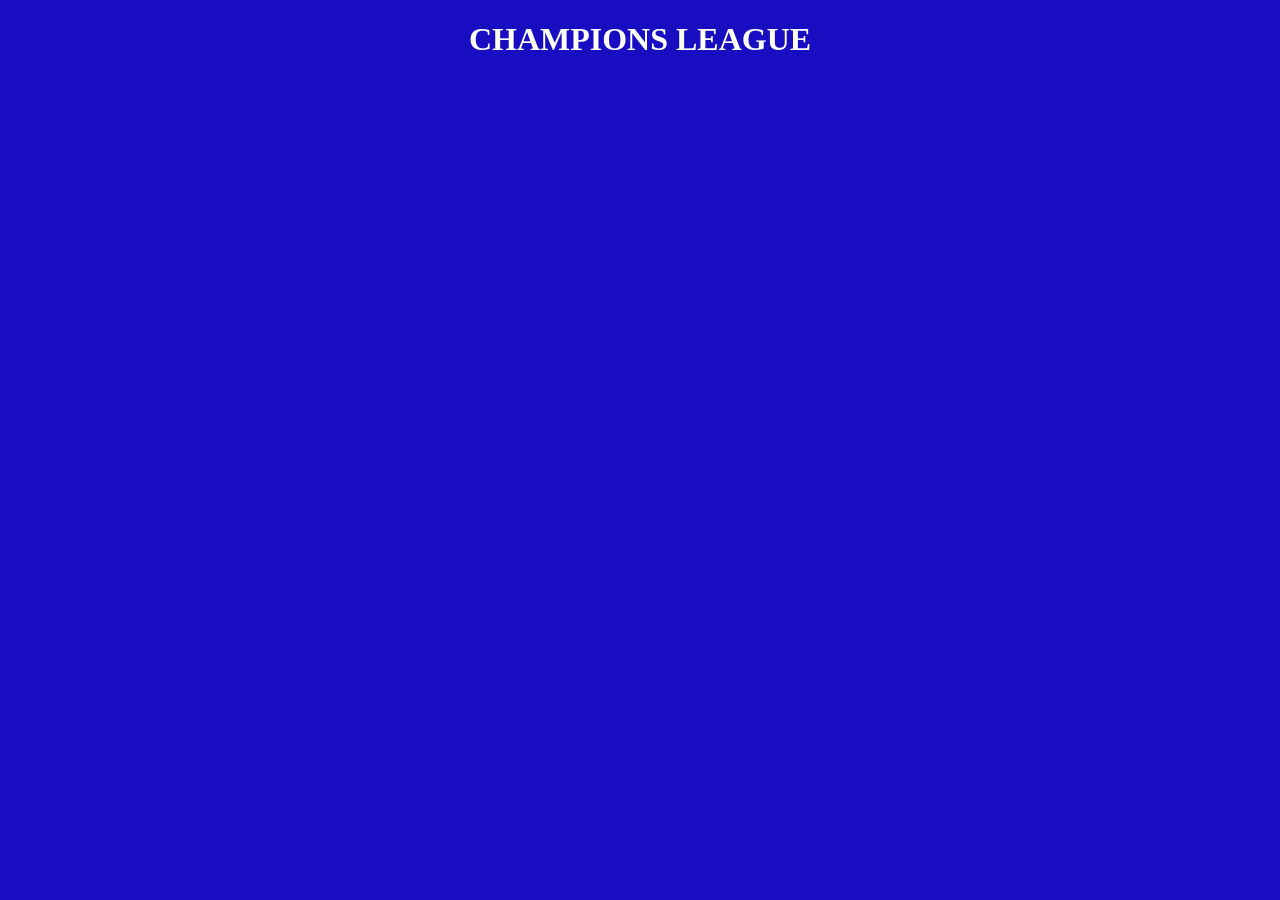
==== index.html @ 5843c667 "1" ====
<!DOCTYPE html>
<html lang="">
  <head>
    <meta charset="utf-8">
    <link href="estilo.css" rel="stylesheet">
    <title>CHAMPIONS LEAGUE</title>
  </head>
  <body>
    <h1 id="titulo1">CHAMPIONS LEAGUE</h1>
  </body>
</html>
---- estilo.css ----
body{background-color: rgb(25, 13, 194);}
#titulo1{
    text-align: center;
    color:white
}
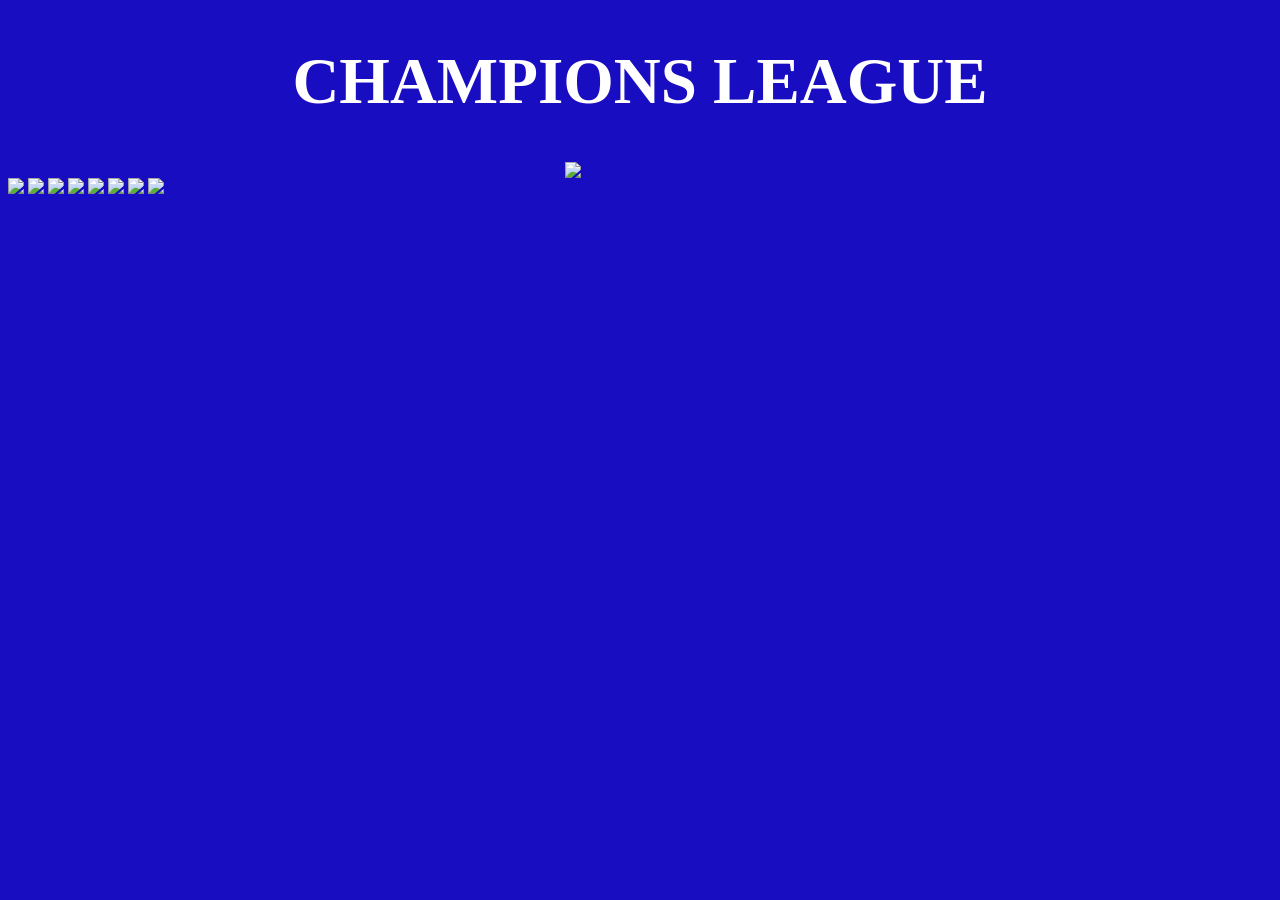
==== commit 512e5ec4: "1" ====
--- a/index.html
+++ b/index.html
@@ -7,5 +7,38 @@
   </head>
   <body>
     <h1 id="titulo1">CHAMPIONS LEAGUE</h1>
+    <img id="champ" src="https://upload.wikimedia.org/wikipedia/commons/e/e2/UEFA_Champions_League_logo.png">
+    
+    <a href='psg.html'>
+      <img id='psgchel' src='https://uefa.cdn.usestoryteller.com/assets/studio-templates/760b117e-016a-3d7f-a5b6-3a1fcb9ac7ed/d423b0d3-a37c-4a26-a91b-508b6fb662a0/0497b1c2-29c6-ef58-4233-3a1fcb9b06ce/IconRenderOutput.jpeg'>
+    </a>
+    
+    <a href='psg.html'>
+      <img id='psgchel' src='https://uefa.cdn.usestoryteller.com/assets/studio-templates/760b117e-016a-3d7f-a5b6-3a1fcb9ac7ed/d423b0d3-a37c-4a26-a91b-508b6fb662a0/0497b1c2-29c6-ef58-4233-3a1fcb9b06ce/IconRenderOutput.jpeg'>
+    </a>
+    
+    <a href='psg.html'>
+      <img id='psgchel' src='https://uefa.cdn.usestoryteller.com/assets/studio-templates/760b117e-016a-3d7f-a5b6-3a1fcb9ac7ed/d423b0d3-a37c-4a26-a91b-508b6fb662a0/0497b1c2-29c6-ef58-4233-3a1fcb9b06ce/IconRenderOutput.jpeg'>
+    </a>
+    
+    <a href='psg.html'>
+      <img id='psgchel' src='https://uefa.cdn.usestoryteller.com/assets/studio-templates/760b117e-016a-3d7f-a5b6-3a1fcb9ac7ed/d423b0d3-a37c-4a26-a91b-508b6fb662a0/0497b1c2-29c6-ef58-4233-3a1fcb9b06ce/IconRenderOutput.jpeg'>
+    </a>
+    
+    <a href='psg.html'>
+      <img id='psgchel' src='https://uefa.cdn.usestoryteller.com/assets/studio-templates/760b117e-016a-3d7f-a5b6-3a1fcb9ac7ed/d423b0d3-a37c-4a26-a91b-508b6fb662a0/0497b1c2-29c6-ef58-4233-3a1fcb9b06ce/IconRenderOutput.jpeg'>
+    </a>
+    
+    <a href='psg.html'>
+      <img id='psgchel' src='https://uefa.cdn.usestoryteller.com/assets/studio-templates/760b117e-016a-3d7f-a5b6-3a1fcb9ac7ed/d423b0d3-a37c-4a26-a91b-508b6fb662a0/0497b1c2-29c6-ef58-4233-3a1fcb9b06ce/IconRenderOutput.jpeg'>
+    </a>
+    
+    <a href='psg.html'>
+      <img id='psgchel' src='https://uefa.cdn.usestoryteller.com/assets/studio-templates/760b117e-016a-3d7f-a5b6-3a1fcb9ac7ed/d423b0d3-a37c-4a26-a91b-508b6fb662a0/0497b1c2-29c6-ef58-4233-3a1fcb9b06ce/IconRenderOutput.jpeg'>
+    </a>
+    
+    <a href='psg.html'>
+      <img id='psgchel' src='https://uefa.cdn.usestoryteller.com/assets/studio-templates/760b117e-016a-3d7f-a5b6-3a1fcb9ac7ed/d423b0d3-a37c-4a26-a91b-508b6fb662a0/0497b1c2-29c6-ef58-4233-3a1fcb9b06ce/IconRenderOutput.jpeg'>
+    </a>
   </body>
 </html>
--- a/estilo.css
+++ b/estilo.css
@@ -1,5 +1,10 @@
 body{background-color: rgb(25, 13, 194);}
 #titulo1{
     text-align: center;
-    color:white
-}+    color:white;
+    font-size: 65px;
+}
+#champ{display: block;
+margin-left:  auto;
+margin-right: auto;
+width: 150px;}
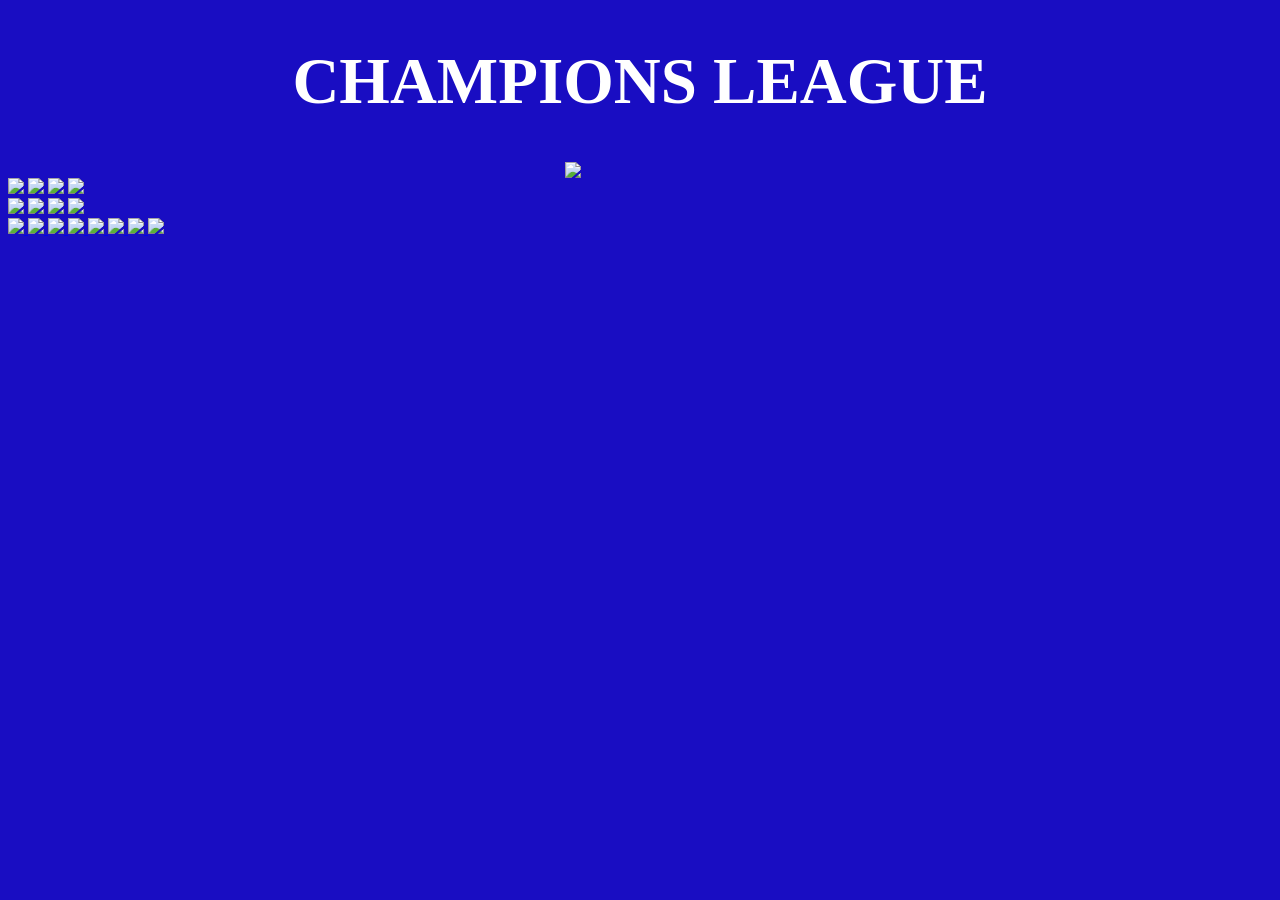
==== commit 1868060e: "Update index.html" ====
--- a/index.html
+++ b/index.html
@@ -8,6 +8,24 @@
   <body>
     <h1 id="titulo1">CHAMPIONS LEAGUE</h1>
     <img id="champ" src="https://upload.wikimedia.org/wikipedia/commons/e/e2/UEFA_Champions_League_logo.png">
+
+    <div class='partidos' >
+      <div class="bloque">
+            <a href='psgchels.html'><img class='logo-partido' src='https://uefa.cdn.usestoryteller.com/assets/studio-templates/2676527e-08a3-192c-aa46-3a1fcb9cb096/7c007b82-d07f-4f71-9758-45d6cefd6717/9db44691-cdd3-8950-bb40-3a1fcb9cec4d/IconRenderOutput.jpeg'></a>
+            <a href='liver.html'><img class='logo-partido' src='https://uefa.cdn.usestoryteller.com/assets/studio-templates/659b7e4c-eaef-1e23-0304-3a15efcbd43e/60fc262b-2350-4813-984b-b5f1ee6073ef/40217e5f-3337-35f5-9e38-3a15efccfe40/IconRenderOutput.jpeg'></a>
+            <a href='madridcity.html'><img class='logo-partido' src='https://uefa.cdn.usestoryteller.com/assets/studio-templates/efd5bf02-2590-76a1-d9aa-3a17ddcc3e5a/8d66763c-3e95-4ffb-9633-a4a8244e996a/880adc56-cdd5-45bd-6978-3a17ddcc7bb6/IconRenderOutput.jpeg'></a>
+            <a href='bayern.html'><img class='logo-partido' src='https://uefa.cdn.usestoryteller.com/assets/studio-templates/af3368d0-eae7-ca38-57d2-3a1fcb960a04/cd255257-9452-4b72-8ded-e53061e9af4f/b6e0998b-a690-a678-cdec-3a1fcb97766d/IconRenderOutput.jpeg'></a>
+        </div>
+      
+        <div class="bloque">
+            <a href='fcb.html'><img class='logo-partido' src='https://uefa.cdn.usestoryteller.com/assets/studio-templates/4e761920-c1bc-d878-984f-3a1fcb95eb07/ad6d91c7-6b28-465c-ad90-7db2d4348f0d/aa518e08-c9e3-0fa3-309d-3a1fcb972ecb/IconRenderOutput.jpeg'></a>
+            <a href='atl.html'><img class='logo-partido' src='https://uefa.cdn.usestoryteller.com/assets/studio-templates/18661d37-3177-9aad-1843-3a1fcb9f48bb/7bec4c7e-cd6f-474d-b77a-d1c1b1bd5c04/a4ab3e29-ac74-c918-7500-3a1fcb9f815e/IconRenderOutput.jpeg'></a>
+            <a href='bodo.html'><img class='logo-partido' src='https://uefa.cdn.usestoryteller.com/assets/studio-templates/a793c743-21ad-647b-6eb9-3a1fcb9c2ee5/d0e5ba52-105d-4f8d-9997-b48e92d2cd73/3ca14ec1-e943-1d9d-ca66-3a1fcb9c6115/IconRenderOutput.jpeg'></a>
+            <a href='arsenal.html'><img class='logo-partido' src='https://uefa.cdn.usestoryteller.com/assets/studio-templates/c7e40a01-4ade-f6f1-0e36-3a1fcb9ac867/3f8d7bd6-34bc-4d97-a492-16b0ce48b137/225b7102-0185-ba95-dfe7-3a1fcb9b045e/IconRenderOutput.jpeg'></a>
+        </div>
+    </div>
+
+
     
     <a href='psg.html'>
       <img id='psgchel' src='https://uefa.cdn.usestoryteller.com/assets/studio-templates/760b117e-016a-3d7f-a5b6-3a1fcb9ac7ed/d423b0d3-a37c-4a26-a91b-508b6fb662a0/0497b1c2-29c6-ef58-4233-3a1fcb9b06ce/IconRenderOutput.jpeg'>
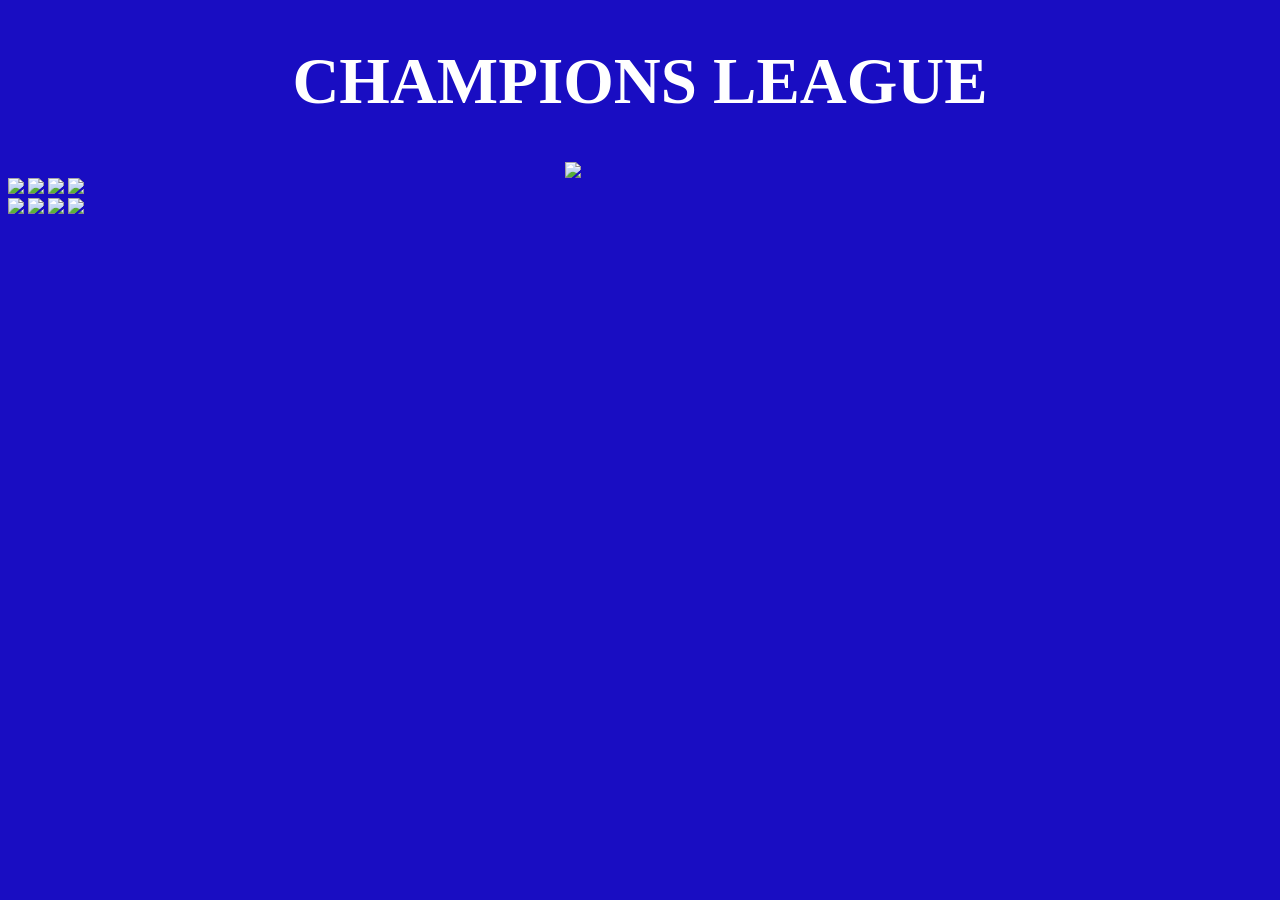
==== commit 6bff9dfc: "Update index.html" ====
--- a/index.html
+++ b/index.html
@@ -25,38 +25,6 @@
         </div>
     </div>
 
-
-    
-    <a href='psg.html'>
-      <img id='psgchel' src='https://uefa.cdn.usestoryteller.com/assets/studio-templates/760b117e-016a-3d7f-a5b6-3a1fcb9ac7ed/d423b0d3-a37c-4a26-a91b-508b6fb662a0/0497b1c2-29c6-ef58-4233-3a1fcb9b06ce/IconRenderOutput.jpeg'>
-    </a>
-    
-    <a href='psg.html'>
-      <img id='psgchel' src='https://uefa.cdn.usestoryteller.com/assets/studio-templates/760b117e-016a-3d7f-a5b6-3a1fcb9ac7ed/d423b0d3-a37c-4a26-a91b-508b6fb662a0/0497b1c2-29c6-ef58-4233-3a1fcb9b06ce/IconRenderOutput.jpeg'>
-    </a>
-    
-    <a href='psg.html'>
-      <img id='psgchel' src='https://uefa.cdn.usestoryteller.com/assets/studio-templates/760b117e-016a-3d7f-a5b6-3a1fcb9ac7ed/d423b0d3-a37c-4a26-a91b-508b6fb662a0/0497b1c2-29c6-ef58-4233-3a1fcb9b06ce/IconRenderOutput.jpeg'>
-    </a>
-    
-    <a href='psg.html'>
-      <img id='psgchel' src='https://uefa.cdn.usestoryteller.com/assets/studio-templates/760b117e-016a-3d7f-a5b6-3a1fcb9ac7ed/d423b0d3-a37c-4a26-a91b-508b6fb662a0/0497b1c2-29c6-ef58-4233-3a1fcb9b06ce/IconRenderOutput.jpeg'>
-    </a>
-    
-    <a href='psg.html'>
-      <img id='psgchel' src='https://uefa.cdn.usestoryteller.com/assets/studio-templates/760b117e-016a-3d7f-a5b6-3a1fcb9ac7ed/d423b0d3-a37c-4a26-a91b-508b6fb662a0/0497b1c2-29c6-ef58-4233-3a1fcb9b06ce/IconRenderOutput.jpeg'>
-    </a>
-    
-    <a href='psg.html'>
-      <img id='psgchel' src='https://uefa.cdn.usestoryteller.com/assets/studio-templates/760b117e-016a-3d7f-a5b6-3a1fcb9ac7ed/d423b0d3-a37c-4a26-a91b-508b6fb662a0/0497b1c2-29c6-ef58-4233-3a1fcb9b06ce/IconRenderOutput.jpeg'>
-    </a>
-    
-    <a href='psg.html'>
-      <img id='psgchel' src='https://uefa.cdn.usestoryteller.com/assets/studio-templates/760b117e-016a-3d7f-a5b6-3a1fcb9ac7ed/d423b0d3-a37c-4a26-a91b-508b6fb662a0/0497b1c2-29c6-ef58-4233-3a1fcb9b06ce/IconRenderOutput.jpeg'>
-    </a>
-    
-    <a href='psg.html'>
-      <img id='psgchel' src='https://uefa.cdn.usestoryteller.com/assets/studio-templates/760b117e-016a-3d7f-a5b6-3a1fcb9ac7ed/d423b0d3-a37c-4a26-a91b-508b6fb662a0/0497b1c2-29c6-ef58-4233-3a1fcb9b06ce/IconRenderOutput.jpeg'>
     </a>
   </body>
 </html>
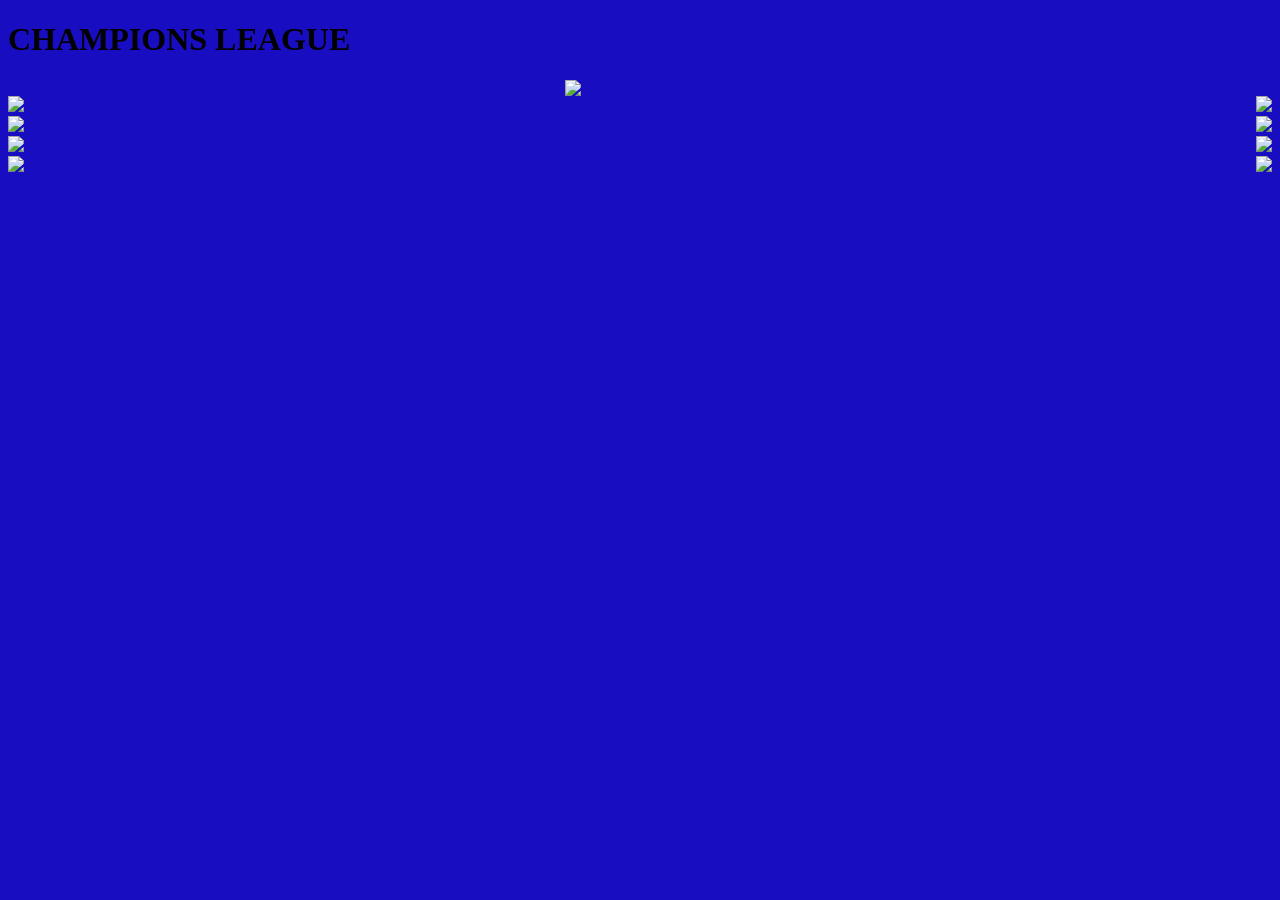
==== commit ddd61723: "Update index.html" ====
--- a/index.html
+++ b/index.html
@@ -6,7 +6,7 @@
     <title>CHAMPIONS LEAGUE</title>
   </head>
   <body>
-    <h1 id="titulo1">CHAMPIONS LEAGUE</h1>
+    <h1>CHAMPIONS LEAGUE</h1>
     <img id="champ" src="https://upload.wikimedia.org/wikipedia/commons/e/e2/UEFA_Champions_League_logo.png">
 
     <div class='partidos' >
--- a/estilo.css
+++ b/estilo.css
@@ -7,4 +7,20 @@
 #champ{display: block;
 margin-left:  auto;
 margin-right: auto;
-width: 150px;}+width: 150px;}
+
+.partidos{
+    display: flex;
+    justify-content: space-between;
+    align-items: center;
+}
+.bloque{
+    display: flex;
+    flex-direction: column;
+}
+.bloque a{
+    display: block;
+}
+.bloque img{
+    width: 100%;
+}
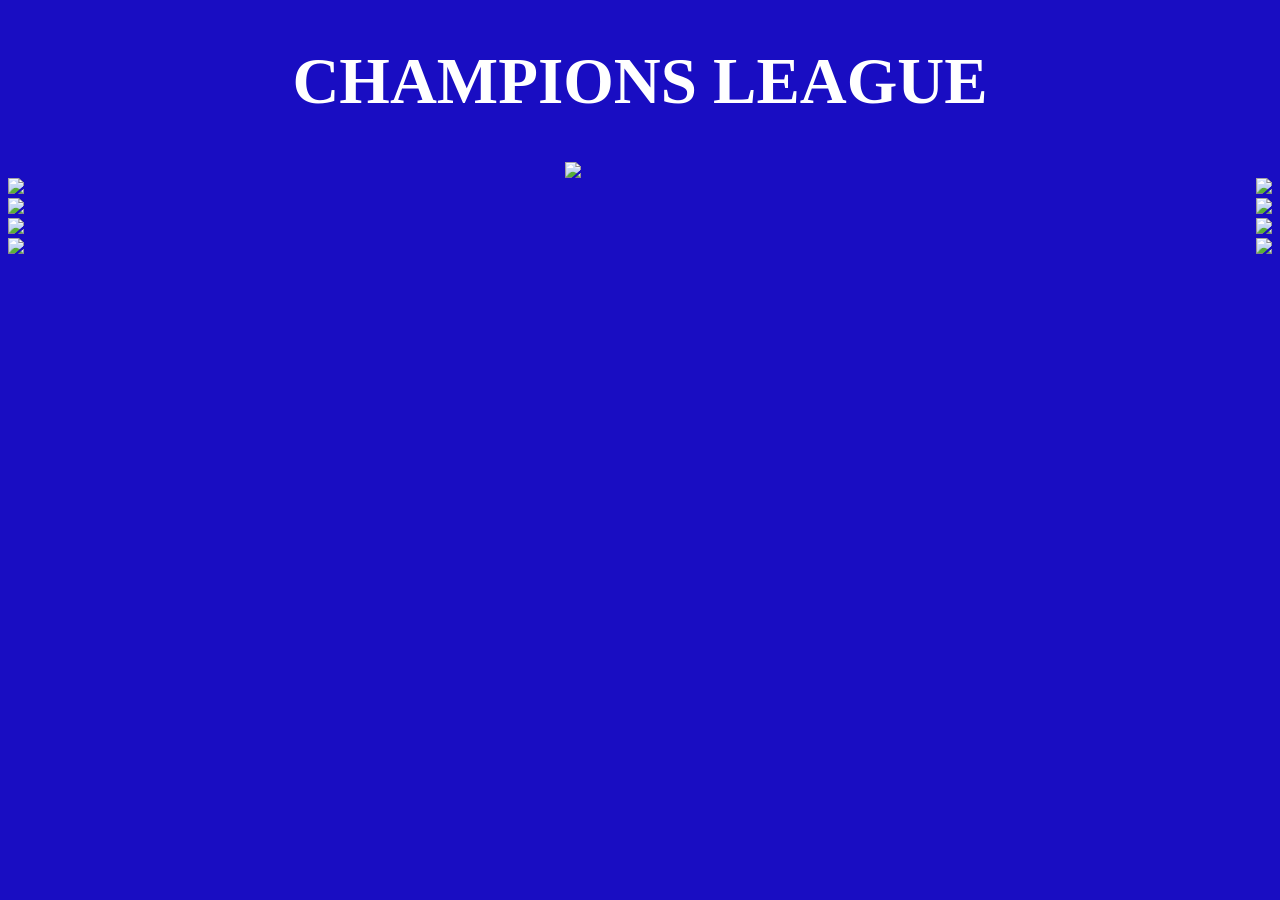
==== commit 2b6e77f6: "Fix HTML structure by removing extra anchor tag Removed unnecessary closing anchor tag." ====
--- a/index.html
+++ b/index.html
@@ -24,7 +24,5 @@
             <a href='arsenal.html'><img class='logo-partido' src='https://uefa.cdn.usestoryteller.com/assets/studio-templates/c7e40a01-4ade-f6f1-0e36-3a1fcb9ac867/3f8d7bd6-34bc-4d97-a492-16b0ce48b137/225b7102-0185-ba95-dfe7-3a1fcb9b045e/IconRenderOutput.jpeg'></a>
         </div>
     </div>
-
-    </a>
   </body>
 </html>
--- a/estilo.css
+++ b/estilo.css
@@ -1,5 +1,5 @@
 body{background-color: rgb(25, 13, 194);}
-#titulo1{
+h1{
     text-align: center;
     color:white;
     font-size: 65px;
@@ -23,4 +23,4 @@
 }
 .bloque img{
     width: 100%;
-}+}
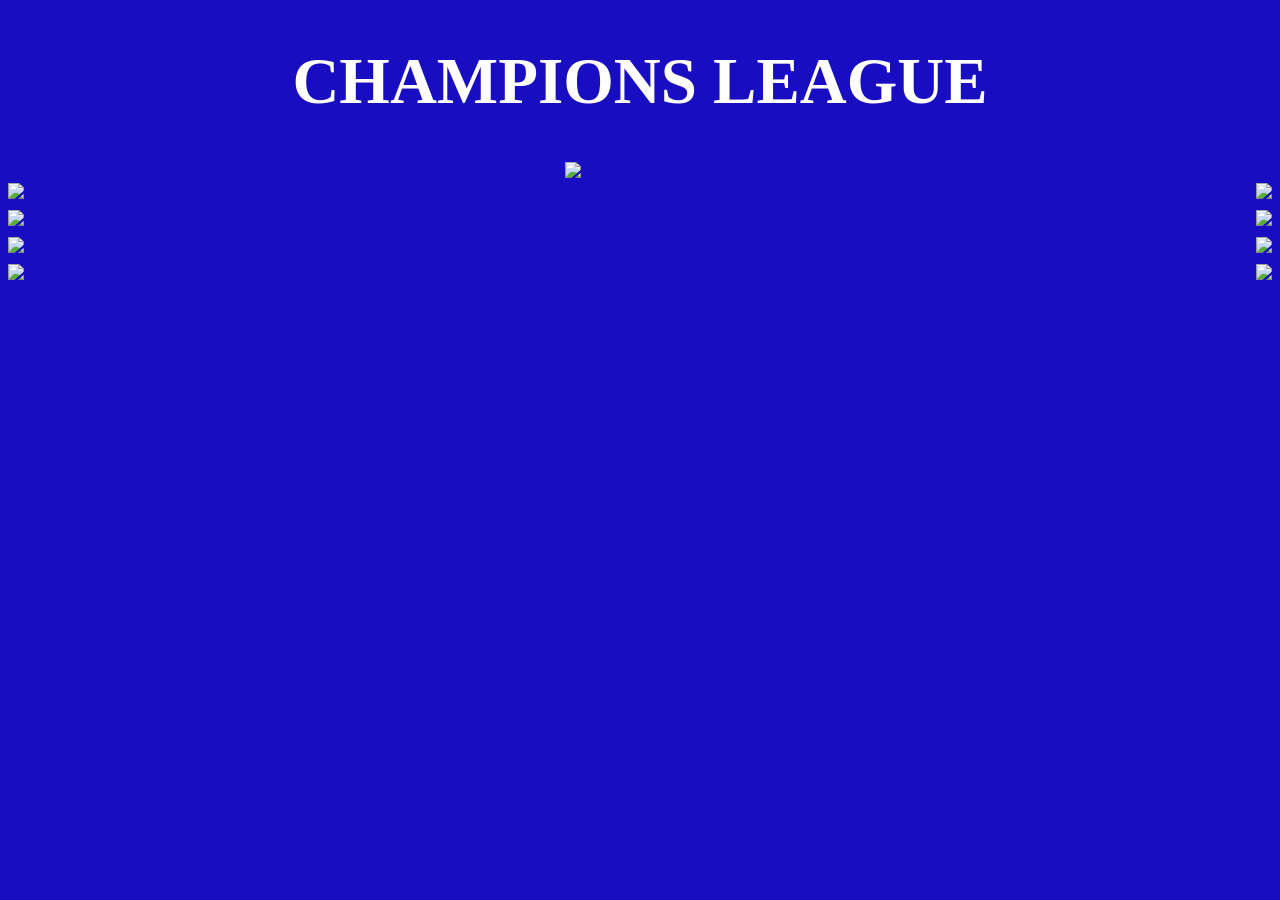
==== commit 5c8b623c: "Update index.html" ====
--- a/index.html
+++ b/index.html
@@ -6,13 +6,13 @@
     <title>CHAMPIONS LEAGUE</title>
   </head>
   <body>
-    <h1>CHAMPIONS LEAGUE</h1>
+    <h1 id='t1'>CHAMPIONS LEAGUE</h1>
     <img id="champ" src="https://upload.wikimedia.org/wikipedia/commons/e/e2/UEFA_Champions_League_logo.png">
 
     <div class='partidos' >
       <div class="bloque">
             <a href='psgchels.html'><img class='logo-partido' src='https://uefa.cdn.usestoryteller.com/assets/studio-templates/2676527e-08a3-192c-aa46-3a1fcb9cb096/7c007b82-d07f-4f71-9758-45d6cefd6717/9db44691-cdd3-8950-bb40-3a1fcb9cec4d/IconRenderOutput.jpeg'></a>
-            <a href='liver.html'><img class='logo-partido' src='https://uefa.cdn.usestoryteller.com/assets/studio-templates/659b7e4c-eaef-1e23-0304-3a15efcbd43e/60fc262b-2350-4813-984b-b5f1ee6073ef/40217e5f-3337-35f5-9e38-3a15efccfe40/IconRenderOutput.jpeg'></a>
+            <a href='liver.html'><img class='logo-partido' src='https://uefa.cdn.usestoryteller.com/assets/studio-templates/184225b7-25ed-9831-0eb7-3a1fcb95f139/1c7a524d-aaf5-4364-86f3-05950bca1342/ae4d17f2-0c36-0c1f-ff41-3a1fcb986cdf/IconRenderOutput.jpeg'></a>
             <a href='madridcity.html'><img class='logo-partido' src='https://uefa.cdn.usestoryteller.com/assets/studio-templates/efd5bf02-2590-76a1-d9aa-3a17ddcc3e5a/8d66763c-3e95-4ffb-9633-a4a8244e996a/880adc56-cdd5-45bd-6978-3a17ddcc7bb6/IconRenderOutput.jpeg'></a>
             <a href='bayern.html'><img class='logo-partido' src='https://uefa.cdn.usestoryteller.com/assets/studio-templates/af3368d0-eae7-ca38-57d2-3a1fcb960a04/cd255257-9452-4b72-8ded-e53061e9af4f/b6e0998b-a690-a678-cdec-3a1fcb97766d/IconRenderOutput.jpeg'></a>
         </div>
--- a/estilo.css
+++ b/estilo.css
@@ -1,5 +1,10 @@
 body{background-color: rgb(25, 13, 194);}
-h1{
+#t1{
+    text-align: center;
+    color:white;
+    font-size: 65px;
+}
+#t2{
     text-align: center;
     color:white;
     font-size: 65px;
@@ -17,6 +22,9 @@
 .bloque{
     display: flex;
     flex-direction: column;
+    align-items: center;
+    color: white;
+    font-size:150%;
 }
 .bloque a{
     display: block;
@@ -24,3 +32,5 @@
 .bloque img{
     width: 100%;
 }
+#lista{
+    list-style-type: none;}
